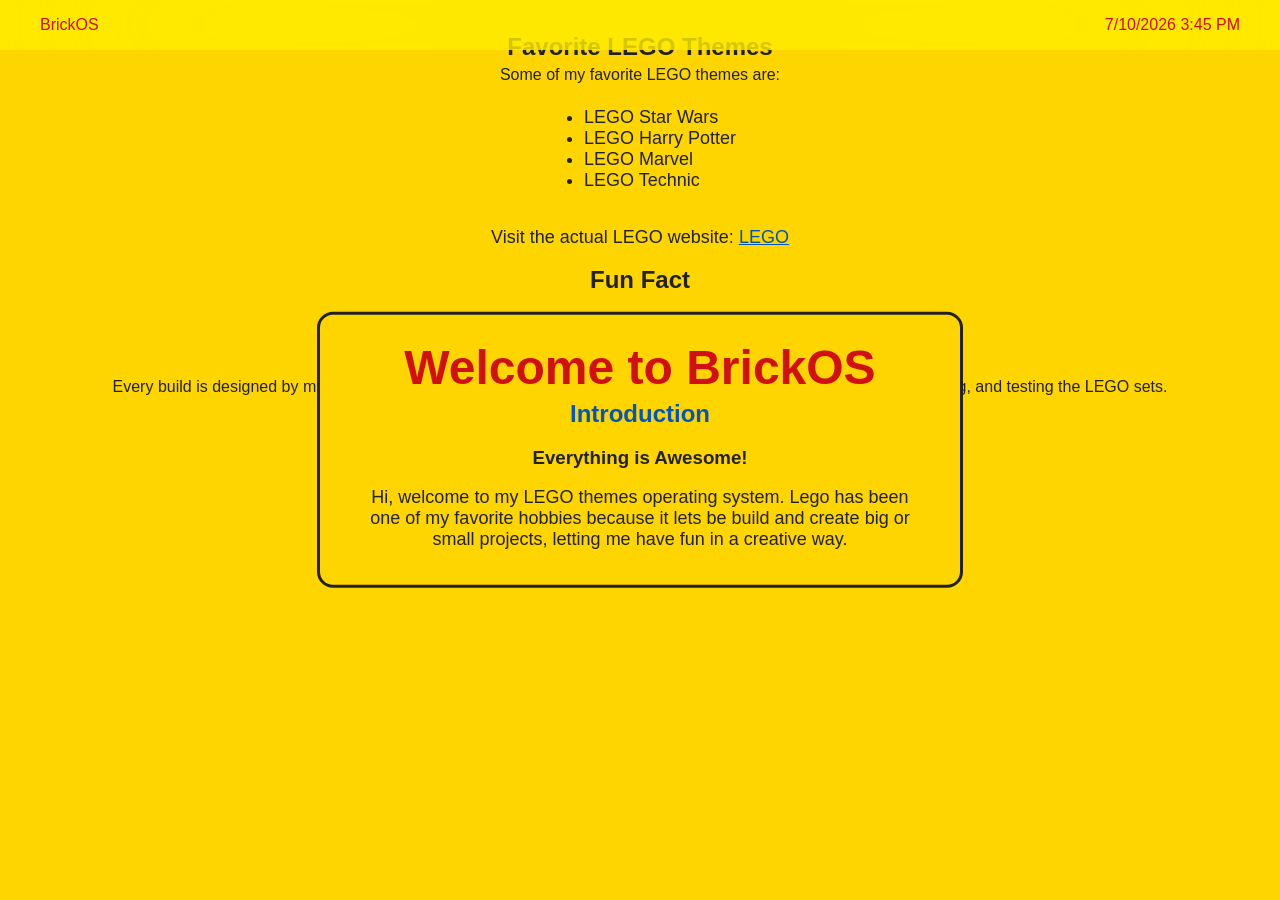
==== OS.html @ e7a59247 "Update and rename New File to OS.html" ====
<!DOCTYPE html>

<html>

    <body style="background-color: #FFD500; color: #222222; font-family: Arial, Helvetica, sans-serif; text-align: center; padding: 20px; background-image: url(./legomovie.jpg); background-size: cover;">

        <div style="display:flex; justify-content: space-between; position: absolute; width: 100%; backdrop-filter: blur(100px); background-color: rgba(255, 238, 0, 0.774); color: #D01012; margin:0; top: 0; left: 0; right: 0;">
        
            <p style="margin-left: 40px;">BrickOS</p>

            <p style="margin-right: 40px">7/10/2026 3:45 PM</p>

        </div>

        <div style="background-color: #FFD500; border:solid; width: 600px; border-radius: 16px; padding: 20px; position: absolute; top: 50%; left: 50%; transform: translate(-50%, -50%);">

            <h1 style="margin: 5px; color: #D01012; font-size: 48px;">Welcome to BrickOS</h1>

            <h2 style="margin: 5px; color:#0055BF">Introduction</h2>

            <h3>Everything is Awesome!</h3>


            <p style="font-size: 18px; margin: 15px;"> Hi, welcome to my LEGO themes operating system. Lego has been one of my favorite hobbies because it lets be build and create big or small projects, letting me have fun in a creative way.</p>
        </div>

            <h2 style="margin: 5px;">Favorite LEGO Themes</h2>

            <p style="margin: 5px;">Some of my favorite LEGO themes are:</p>

            <ul style="display: inline-block; text-align: left;  font-size: 18px;">
                <li>LEGO Star Wars</li>
                <li>LEGO Harry Potter</li>
                <li>LEGO Marvel</li>
                <li>LEGO Technic</li>
            </ul>

            <p style="font-size: 18px">Visit the actual LEGO website:
                <a href="https://www.lego.com" style="color: #0055BF;">LEGO</a>
            </p>

            <h2 style="margin: 5px;">Fun Fact</h2>

            <p>The word <strong>LEGO</strong> comes from the Danish words "Leg Godt, which means "Play Well."</p>

            <p>Brick is the basic building block used in Lego sets.</p>

            <p>Every build is designed by many engineers who come together and go through a huge process of designing, engineering, and testing the LEGO sets.</p>


            <p style="font-size: 20px; color: #D01012;">Build.<br>
            Create.<br>
            Share.</p>

            <img src="./legoman.jpg" style="width: 180px; height: auto; border-radius: 15px; margin: 15px;"/>



        </body>

</html>
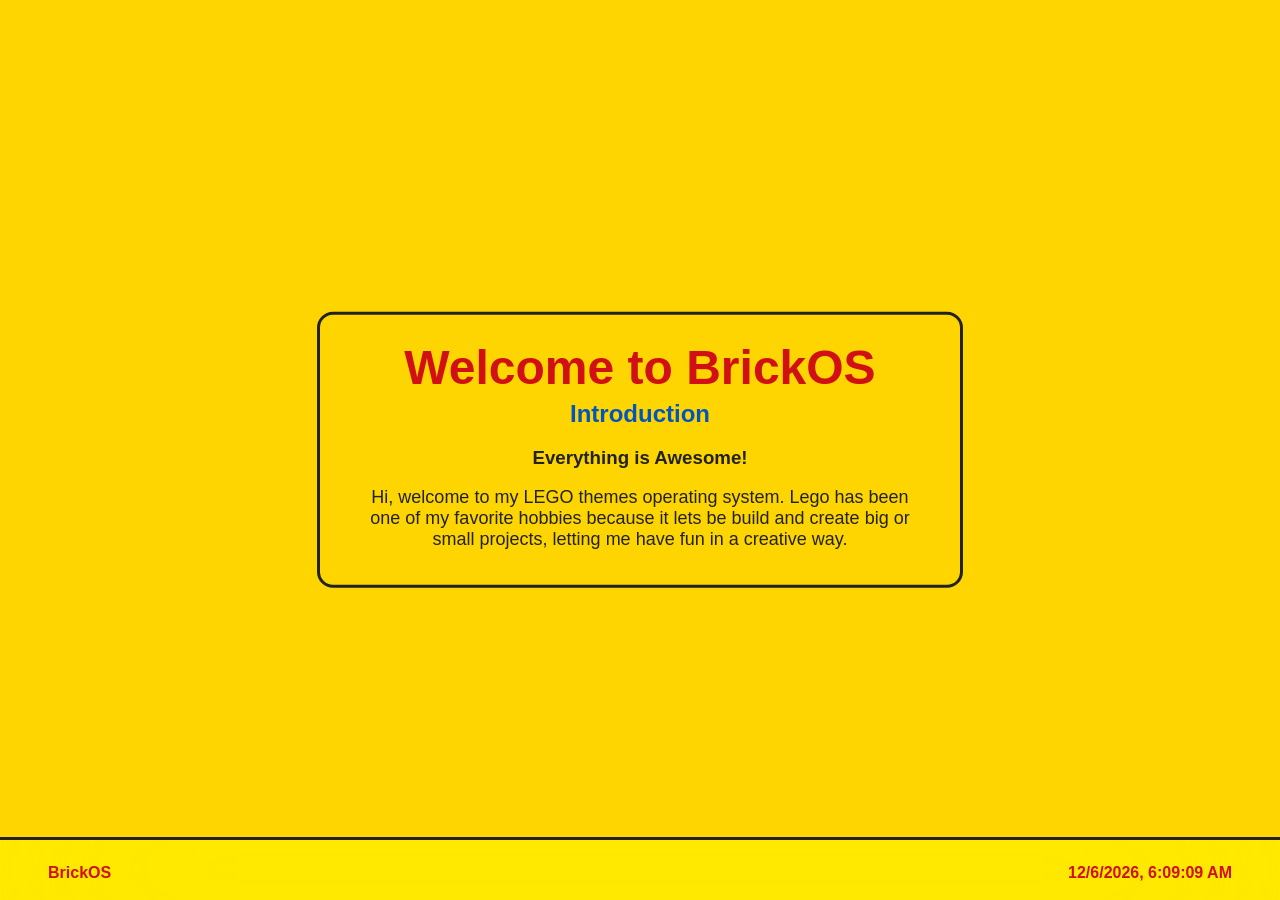
==== commit e1435559: "Update OS.html" ====
--- a/OS.html
+++ b/OS.html
@@ -2,13 +2,13 @@
 
 <html>
 
-    <body style="background-color: #FFD500; color: #222222; font-family: Arial, Helvetica, sans-serif; text-align: center; padding: 20px; background-image: url(./legomovie.jpg); background-size: cover;">
+    <body style="background-color: #FFD500; color: #222222; font-family: Arial, Helvetica, sans-serif; text-align: center; padding: 20px; background-image: url(./legomovie.jpg); background-size: cover; height: 90vh;":>
 
-        <div style="display:flex; justify-content: space-between; position: absolute; width: 100%; backdrop-filter: blur(100px); background-color: rgba(255, 238, 0, 0.774); color: #D01012; margin:0; top: 0; left: 0; right: 0;">
+        <div style="display:flex; justify-content: space-between; position: absolute; width: 100%; backdrop-filter: blur(100px); background-color: rgba(255, 238, 0, 0.774); color: #D01012; margin:0; bottom: 0; left: 0; right: 0; height: 60px; border-top: 3px solid #222222;">
         
-            <p style="margin-left: 40px;">BrickOS</p>
+            <p style="margin-left: 40px; font-weight: 750; padding: 8px; border-radius: 16px;">BrickOS</p>
 
-            <p style="margin-right: 40px">7/10/2026 3:45 PM</p>
+            <p id="timeElement" style="margin-right: 40px; font-weight: 750; padding: 8px; border-radius: 16px;">7/10/2026 3:45 PM</p>
 
         </div>
 
@@ -24,38 +24,19 @@
             <p style="font-size: 18px; margin: 15px;"> Hi, welcome to my LEGO themes operating system. Lego has been one of my favorite hobbies because it lets be build and create big or small projects, letting me have fun in a creative way.</p>
         </div>
 
-            <h2 style="margin: 5px;">Favorite LEGO Themes</h2>
+        <script>
 
-            <p style="margin: 5px;">Some of my favorite LEGO themes are:</p>
+            function updateTime() {
 
-            <ul style="display: inline-block; text-align: left;  font-size: 18px;">
-                <li>LEGO Star Wars</li>
-                <li>LEGO Harry Potter</li>
-                <li>LEGO Marvel</li>
-                <li>LEGO Technic</li>
-            </ul>
+                var currentTime = new Date().toLocaleString();
 
-            <p style="font-size: 18px">Visit the actual LEGO website:
-                <a href="https://www.lego.com" style="color: #0055BF;">LEGO</a>
-            </p>
+                var timeText = document.querySelector("#timeElement");
 
-            <h2 style="margin: 5px;">Fun Fact</h2>
+                timeText.innerHTML = currentTime
 
-            <p>The word <strong>LEGO</strong> comes from the Danish words "Leg Godt, which means "Play Well."</p>
+            }
 
-            <p>Brick is the basic building block used in Lego sets.</p>
+            setInterval(updateTime, 1000);
+        </script>
 
-            <p>Every build is designed by many engineers who come together and go through a huge process of designing, engineering, and testing the LEGO sets.</p>
-
-
-            <p style="font-size: 20px; color: #D01012;">Build.<br>
-            Create.<br>
-            Share.</p>
-
-            <img src="./legoman.jpg" style="width: 180px; height: auto; border-radius: 15px; margin: 15px;"/>
-
-
-
-        </body>
-
-</html>
+    </body>
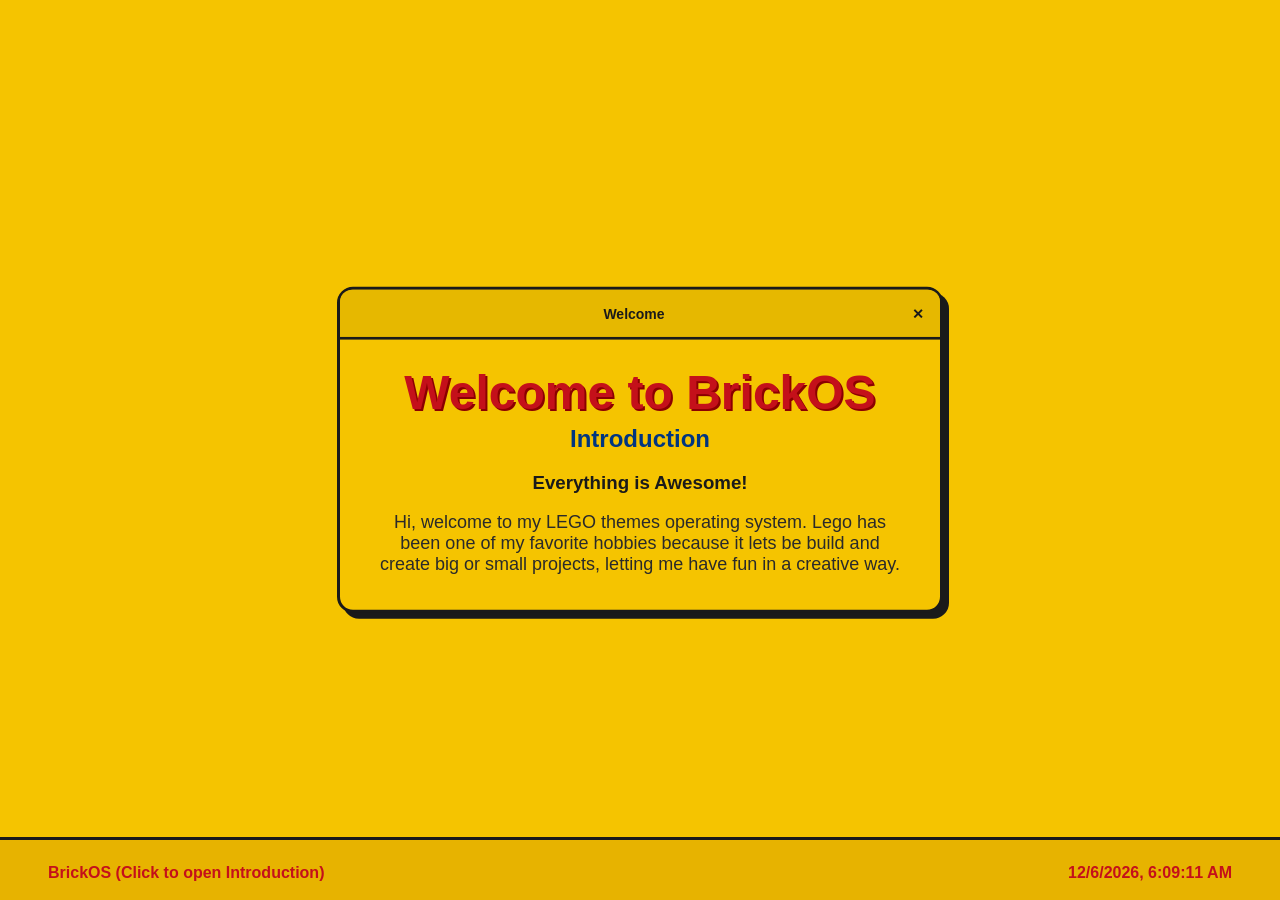
==== commit 40dec4bd: "Update OS.html" ====
--- a/OS.html
+++ b/OS.html
@@ -1,42 +1,48 @@
 <!DOCTYPE html>
+<html>
+    <head>
 
-<html>
+        <link rel="stylesheet" href="OS.css" />
 
-    <body style="background-color: #FFD500; color: #222222; font-family: Arial, Helvetica, sans-serif; text-align: center; padding: 20px; background-image: url(./legomovie.jpg); background-size: cover; height: 90vh;":>
+    </head>
 
-        <div style="display:flex; justify-content: space-between; position: absolute; width: 100%; backdrop-filter: blur(100px); background-color: rgba(255, 238, 0, 0.774); color: #D01012; margin:0; bottom: 0; left: 0; right: 0; height: 60px; border-top: 3px solid #222222;">
+    <body>
+
+        <div id="taskbar">
         
-            <p style="margin-left: 40px; font-weight: 750; padding: 8px; border-radius: 16px;">BrickOS</p>
+            <p id="welcomeopen">BrickOS (Click to open Introduction)</p>
 
-            <p id="timeElement" style="margin-right: 40px; font-weight: 750; padding: 8px; border-radius: 16px;">7/10/2026 3:45 PM</p>
+            <p id="timeElement">7/10/2026 3:45 PM</p>
 
         </div>
 
-        <div style="background-color: #FFD500; border:solid; width: 600px; border-radius: 16px; padding: 20px; position: absolute; top: 50%; left: 50%; transform: translate(-50%, -50%);">
+        <div id="window">
 
-            <h1 style="margin: 5px; color: #D01012; font-size: 48px;">Welcome to BrickOS</h1>
+            <div id="windowheader">
+                
+                <span class="header-space"></span>
+                
+                <span>Welcome</span>
+                
+                <span id="welcomeclose">✕</span>
+            
+            </div>
 
-            <h2 style="margin: 5px; color:#0055BF">Introduction</h2>
+            <div class="window-content">
 
-            <h3>Everything is Awesome!</h3>
+                <h1>Welcome to BrickOS</h1>
 
+                <h2>Introduction</h2>
 
-            <p style="font-size: 18px; margin: 15px;"> Hi, welcome to my LEGO themes operating system. Lego has been one of my favorite hobbies because it lets be build and create big or small projects, letting me have fun in a creative way.</p>
+                <h3>Everything is Awesome!</h3>
+
+                <p> Hi, welcome to my LEGO themes operating system. Lego has been one of my favorite hobbies because it lets be build and create big or small projects, letting me have fun in a creative way.</p>
+
+            </div>
+
         </div>
 
-        <script>
-
-            function updateTime() {
-
-                var currentTime = new Date().toLocaleString();
-
-                var timeText = document.querySelector("#timeElement");
-
-                timeText.innerHTML = currentTime
-
-            }
-
-            setInterval(updateTime, 1000);
-        </script>
+        <script src="OSscript.js"></script>
 
     </body>
+</html>
--- a/OS.css
+++ b/OS.css
@@ -0,0 +1,102 @@
+/* Body CSS */
+body {
+    background-color: #F5C400;
+    color: #1A1A1A;
+    font-family: Arial, Helvetica, sans-serif;
+    text-align: center;
+    padding: 20px;
+    background-image: url(./legomovie.jpg);
+    background-size: cover;
+    height: 90vh;
+}
+
+/* Taskbar CSS */
+#taskbar {
+    display: flex;
+    justify-content: space-between;
+    position: absolute;
+    width: 100%;
+    background-color: rgba(230, 178, 0, 0.92);
+    color: #C4101A;
+    margin: 0;
+    bottom: 0;
+    left: 0;
+    right: 0;
+    height: 60px;
+    border-top: 3px solid #1A1A1A;
+}
+
+#welcomeopen {
+    margin-left: 40px;
+    font-weight: 750;
+    padding: 8px;
+    border-radius: 16px;
+    cursor: pointer;
+}
+
+#timeElement {
+    margin-right: 40px;
+    font-weight: 750;
+    padding: 8px;
+    border-radius: 16px;
+}
+
+/* Window CSS */
+#window {
+    background-color: #F5C400;
+    border: 3px solid #1A1A1A;
+    width: 600px;
+    border-radius: 16px;
+    position: absolute;
+    top: 50%;
+    left: 50%;
+    transform: translate(-50%, -50%);
+    box-shadow: 6px 6px 0px #1A1A1A;
+}
+
+#windowheader {
+    width: 100%;
+    height: 50px;
+    border-radius: 12px 12px 0 0;
+    background-color: #E6B800;
+    border-bottom: 3px solid #1A1A1A;
+    display: flex;
+    align-items: center;
+    justify-content: space-between;
+    padding: 0 16px;
+    box-sizing: border-box;
+    font-weight: bold;
+    font-size: 14px;
+    color: #1A1A1A;
+}
+
+#welcomeclose {
+    text-align: right;
+    cursor: pointer;
+}
+
+.window-content {
+    padding: 20px;
+}
+
+.window-content h1 {
+    margin: 5px;
+    color: #C4101A;
+    font-size: 48px;
+    text-shadow: 2px 2px 0px #8B0000;
+}
+
+.window-content h2 {
+    margin: 5px;
+    color: #003580;
+}
+
+.window-content h3 {
+    color: #1A1A1A;
+}
+
+.window-content p {
+    font-size: 18px;
+    margin: 15px;
+    color: #2A2A2A;
+}
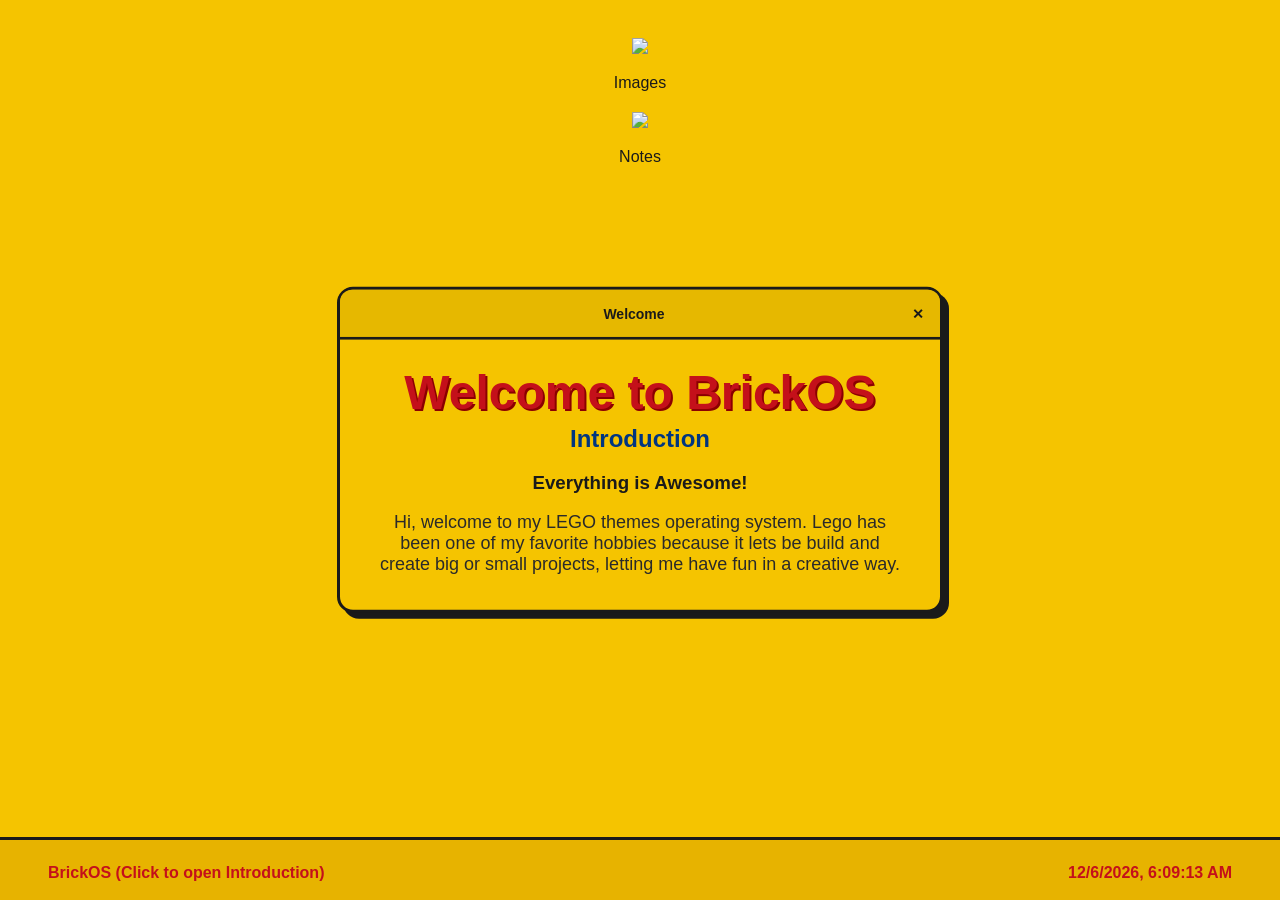
==== commit 7add8354: "Update OS.html" ====
--- a/OS.html
+++ b/OS.html
@@ -16,15 +16,15 @@
 
         </div>
 
-        <div id="window">
+        <div id="window" class="window">
 
-            <div id="windowheader">
+            <div id="windowheader" class="windowheader">
                 
                 <span class="header-space"></span>
                 
                 <span>Welcome</span>
                 
-                <span id="welcomeclose">✕</span>
+                <span id="welcomeclose" class="welcomeclose">✕</span>
             
             </div>
 
@@ -42,7 +42,86 @@
 
         </div>
 
+        <div id="desktopApps" style="padding-top: 5px;">
+
+            <div class="desktop-icon" onclick="openWindow(imageScreen)" style="margin-top: 5px;">
+
+                <img src="./images/camera.png" class="desktop-icon-img">
+
+                <p class="desktop-icon-label">Images</p>
+
+            </div>
+
+            <div class="desktop-icon" onclick="openWindow(notesScreen)" style="margin-top: 20px;">
+
+                <img src="./images/notes.png" class="desktop-icon-img">
+
+                <p class="desktop-icon-label">Notes</p>
+
+            </div>
+
+        </div>
+
+        <div id="images" class="window" style="display: none;">
+
+            <div class="windowheader" id="imagesheader">
+                
+                <span class="header-space"></span>
+                
+                <span>Images</span>
+                
+                <span id="imageclose" class="welcomeclose">✕</span>
+            
+            </div>
+
+            <div class="window-content" id="image-content">
+
+                <img src="./images/image1.jpg" class="img-app">
+
+                <img src="./images/image2.jpg" class="img-app">
+
+                <img src="./images/image3.jpeg" class="img-app">
+
+            </div>
+
+        </div>
+
+        <div id="notes" class="window" style="display: none;">
+
+            <div class="windowheader" id="notesheader">
+
+                <span class="header-space"></span>
+
+                <span>Notes</span>
+
+                <span id="notesclose" class="welcomeclose">X</span>
+
+            </div>
+
+            <div class="notes-body">
+
+                <div class="notes-sidebar-wrapper">
+
+                    <div class="notes-sidebar" id="sidebar">
+
+                    </div>
+
+                    <span id="newNote" class="new-note-button">+ New Note</span>
+
+                </div>
+
+                <div class="notes-content" id="notesContent" contenteditable="true">
+
+                </div>
+
+            </div>
+
+        </div>
+
+
+
         <script src="OSscript.js"></script>
 
     </body>
+
 </html>
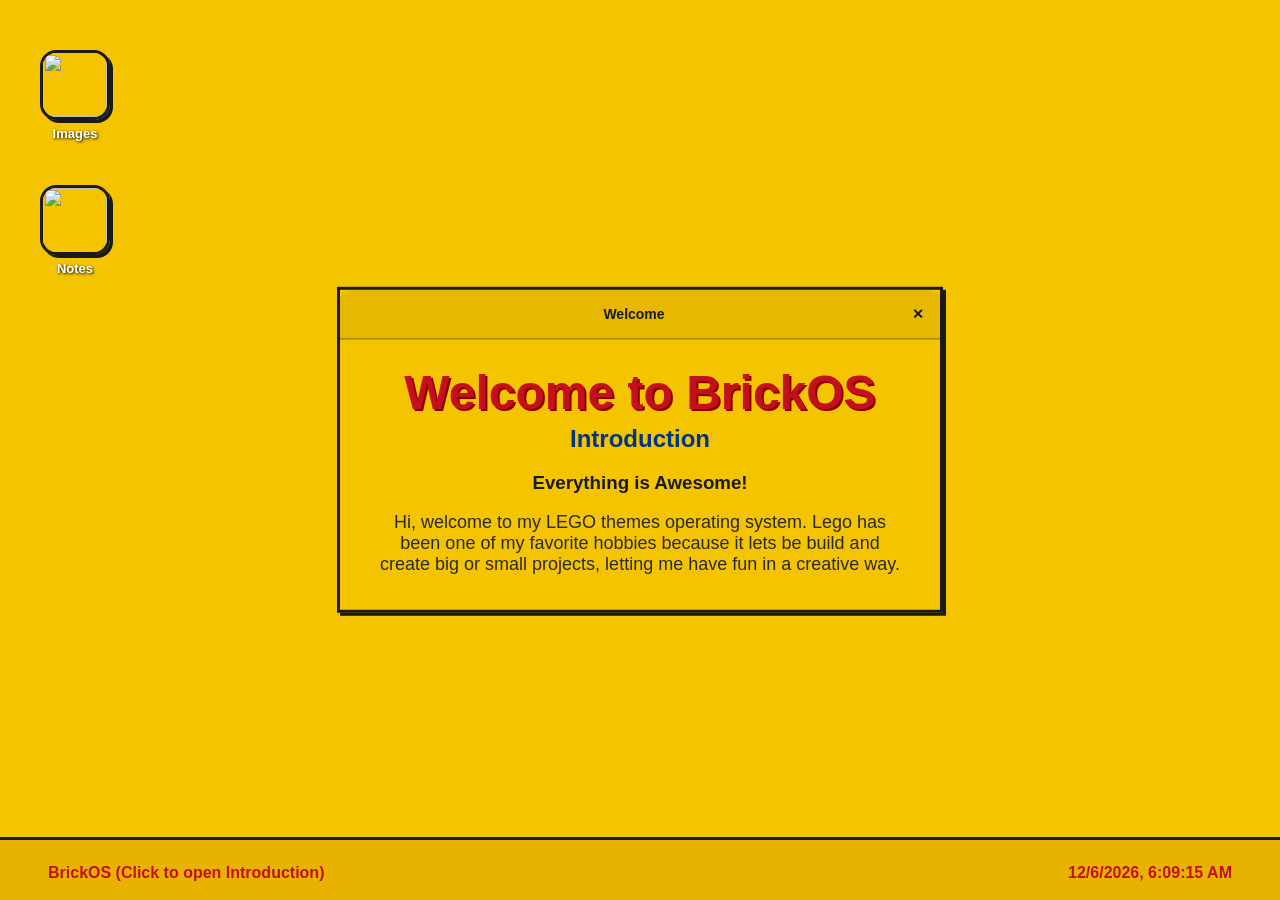
==== commit 4f393ae3: "Update OS.html" ====
--- a/OS.html
+++ b/OS.html
@@ -8,24 +8,30 @@
 
     <body>
 
+        <!-- ========================================================
+                            Taskbar
+        ========================================================= -->
         <div id="taskbar">
-        
+
             <p id="welcomeopen">BrickOS (Click to open Introduction)</p>
 
             <p id="timeElement">7/10/2026 3:45 PM</p>
 
         </div>
 
+        <!-- ========================================================
+                            Welcome Window
+        ========================================================= -->
         <div id="window" class="window">
 
             <div id="windowheader" class="windowheader">
-                
+
                 <span class="header-space"></span>
-                
+
                 <span>Welcome</span>
-                
+
                 <span id="welcomeclose" class="welcomeclose">✕</span>
-            
+
             </div>
 
             <div class="window-content">
@@ -42,6 +48,9 @@
 
         </div>
 
+        <!-- ========================================================
+                            Desktop Icons
+        ========================================================= -->
         <div id="desktopApps" style="padding-top: 5px;">
 
             <div class="desktop-icon" onclick="openWindow(imageScreen)" style="margin-top: 5px;">
@@ -62,16 +71,19 @@
 
         </div>
 
+        <!-- ========================================================
+                            Images App
+        ========================================================= -->
         <div id="images" class="window" style="display: none;">
 
             <div class="windowheader" id="imagesheader">
-                
+
                 <span class="header-space"></span>
-                
+
                 <span>Images</span>
-                
+
                 <span id="imageclose" class="welcomeclose">✕</span>
-            
+
             </div>
 
             <div class="window-content" id="image-content">
@@ -86,6 +98,9 @@
 
         </div>
 
+        <!-- ========================================================
+                            Notes App
+        ========================================================= -->
         <div id="notes" class="window" style="display: none;">
 
             <div class="windowheader" id="notesheader">
@@ -100,6 +115,7 @@
 
             <div class="notes-body">
 
+                <!-- Sidebar + New Note button -->
                 <div class="notes-sidebar-wrapper">
 
                     <div class="notes-sidebar" id="sidebar">
@@ -110,6 +126,7 @@
 
                 </div>
 
+                <!-- Note content editor -->
                 <div class="notes-content" id="notesContent" contenteditable="true">
 
                 </div>
@@ -117,8 +134,23 @@
             </div>
 
         </div>
+        
+        <!-- ========================================================
+                            Calendar App
+        ========================================================= -->
+        <div id="calendar" class="window" style="display: none; width: 320px;">
 
+            <div class="windowheader" id="calendarheader">
 
+                <span class="header-space"></span>
+
+                <span id="calendarMonthLabel">Calendar</span>
+
+            </div>
+
+            <div class="window-content" id="calendarGrid"></div>
+
+        </div>
 
         <script src="OSscript.js"></script>
 
--- a/OS.css
+++ b/OS.css
@@ -1,16 +1,20 @@
-/* Body CSS */
+/* ==================================================== 
+                    Body CSS 
+==================================================== */
 body {
     background-color: #F5C400;
     color: #1A1A1A;
     font-family: Arial, Helvetica, sans-serif;
     text-align: center;
     padding: 20px;
-    background-image: url(./legomovie.jpg);
+    background-image: url(./images/legomovie.jpg);
     background-size: cover;
     height: 90vh;
 }
 
-/* Taskbar CSS */
+/* ==================================================== 
+                    Taskbar CSS 
+==================================================== */
 #taskbar {
     display: flex;
     justify-content: space-between;
@@ -39,27 +43,30 @@
     font-weight: 750;
     padding: 8px;
     border-radius: 16px;
-}
-
-/* Window CSS */
-#window {
+    cursor: pointer;
+}
+
+/* ==================================================== 
+                    Window CSS 
+==================================================== */
+.window {
     background-color: #F5C400;
     border: 3px solid #1A1A1A;
     width: 600px;
-    border-radius: 16px;
     position: absolute;
     top: 50%;
     left: 50%;
     transform: translate(-50%, -50%);
-    box-shadow: 6px 6px 0px #1A1A1A;
-}
-
-#windowheader {
+    box-shadow: 3px 3px 0px #1A1A1A;
+    overflow: hidden;
+}
+
+.windowheader {
     width: 100%;
     height: 50px;
     border-radius: 12px 12px 0 0;
     background-color: #E6B800;
-    border-bottom: 3px solid #1A1A1A;
+    border-bottom: 2px solid #ad8800;
     display: flex;
     align-items: center;
     justify-content: space-between;
@@ -70,7 +77,7 @@
     color: #1A1A1A;
 }
 
-#welcomeclose {
+.welcomeclose {
     text-align: right;
     cursor: pointer;
 }
@@ -100,3 +107,216 @@
     margin: 15px;
     color: #2A2A2A;
 }
+
+/* ==================================================== 
+                    Desktop Icons CSS 
+==================================================== */
+#desktopApps {
+    padding-top: 30px;
+}
+
+.desktop-icon {
+    text-align: center;
+    padding: 12px;
+    width: fit-content;
+    border-radius: 12px;
+    cursor: pointer;
+    transition: background-color 0.15s;
+}
+
+.desktop-icon:hover {
+    background-color: rgba(230, 178, 0, 0.5);
+}
+
+.desktop-icon-img {
+    width: 64px;
+    height: 64px;
+    border-radius: 16px;
+    border: 3px solid #1A1A1A;
+    box-shadow: 3px 3px 0px #1A1A1A;
+    display: block;
+    margin: 0 auto;
+}
+
+.desktop-icon-label {
+    margin: 6px 0 0 0;
+    color: #fff;
+    font-weight: bold;
+    font-size: 13px;
+    text-shadow: 1px 1px 3px #000;
+}
+
+/* ==================================================== 
+                    Image App CSS 
+==================================================== */
+#images {
+    max-height: 500px; 
+    overflow-y: auto;
+}
+
+.img-app {
+    width: calc(50% - 10px);
+    width: 260px;
+    height: 260px;
+    object-fit: cover;
+    border-radius: 8px;
+    border: 3px solid #1A1A1A;
+    box-shadow: 3px 3px 0px #1A1A1A;
+}
+
+#image-content {
+    display: grid;
+    grid-template-columns: 1fr 1fr;
+    gap: 20px;
+    padding: 16px;
+}
+
+#images::-webkit-scrollbar {
+    width: 8px;
+}
+
+#images::-webkit-scrollbar-track {
+    background: #E6B800;
+    border-radius: 0 0 16px 0;
+}
+
+#images::-webkit-scrollbar-thumb {
+    background: #1A1A1A;
+    border-radius: 8px;
+} 
+
+#images::-webkit-scrollbar-thumb:hover {
+    background: #C4101A;
+}
+
+/* ==================================================== 
+                    Notes App CSS 
+==================================================== */
+#notes {
+    width: 700px;
+}
+
+.notes-body {
+    display: flex;
+    height: 400px;
+}
+
+.notes-sidebar {
+    width: 180px;
+    background-color: #E6B800;
+    border-right: 2px solid #C49900;
+    padding: 8px;
+    overflow-y: auto;
+    flex-shrink: 0;
+}
+
+.notes-sidebar-item {
+    padding: 10px 12px;
+    border-radius: 10px;
+    cursor: pointer;
+    background-color: rgba(255,255,255,0.3);
+    margin-bottom: 6px;
+    margin-right: 10px;
+    box-sizing: border-box;
+}
+
+.notes-sidebar-item:hover {
+    background-color: rgba(255,255,255,0.5);
+}
+
+.notes-sidebar-title {
+    margin: 0;
+    font-weight: bold;
+    font-size: 13px;
+    color: #1A1A1A;
+}
+
+.notes-sidebar-date {
+    margin: 2px 0 0 0;
+    font-size: 11px;
+    color: #555;
+}
+
+.notes-content {
+    flex: 1;
+    padding: 16px;
+    font-family: Courier, monospace;
+    font-size: 14px;
+    color: #1A1A1A;
+    outline: none;
+    overflow-y: auto;
+    line-height: 1.8;
+    margin-left: 20px;
+}
+
+.notes-sidebar-wrapper {
+    display: flex;
+    flex-direction: column;
+    height: 100%;
+    width: 150px;
+    flex-shrink: 0;
+}
+
+.notes-sidebar {
+    flex-grow: 1;
+    overflow-y: auto;
+}
+
+.new-note-button {
+    padding: 10px 8px;
+    text-align: center;
+    cursor: pointer;
+    border-top: 2px solid #C49900;
+    background-color: #C4101A;
+    color: white;
+    font-weight: bold;
+    font-family: Arial, Helvetica, sans-serif;
+    font-size: 14px;
+    letter-spacing: 0.5px;
+    transition: background-color 0.15s;
+}
+
+.new-note-button:hover {
+    background-color: #a10d15;
+}
+
+/* ==================================================== 
+                    Calender CSS 
+==================================================== */
+#calendar {
+    top: auto;
+    left: auto;
+    bottom: 70px;
+    right: 20px;
+    transform: none;
+}
+
+#calendarGrid {
+    display: grid;
+    grid-template-columns: repeat(7, 1fr);
+    gap: 6px;
+    padding: 12px;
+}
+
+.calendar-daylabel {
+    font-weight: bold;
+    font-size: 12px;
+    color: #C4101A;
+}
+
+.calendar-day {
+    padding: 8px 0;
+    border-radius: 8px;
+    background-color: rgba(255,255,255,0.3);
+    font-size: 13px;
+}
+
+.calendar-day.today {
+    background-color: #C4101A;
+    color: white;
+    font-weight: bold;
+}
+
+.calendar-day.empty {
+    background: none;
+}
